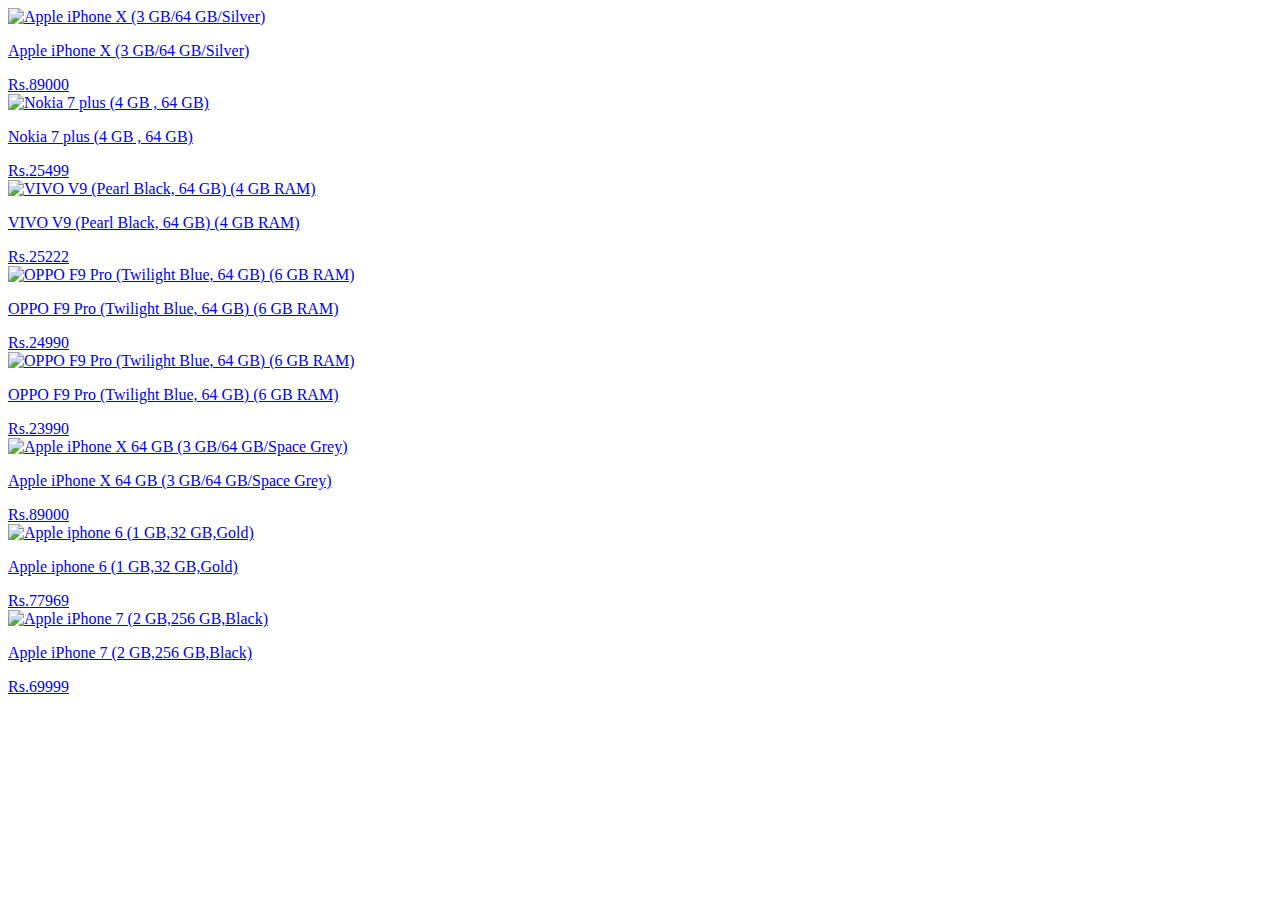
==== lectures/10/quiz3.html @ 4e2387fa "lec9" ====
<!DOCTYPE html>
<html lang="en">
<head>
    <meta charset="UTF-8">
    <title>Quiz 3</title>
</head>
<body>
<a href="/apple-iphone-x-3-gb-64-gb-silver-133155694.html" target="_blank">
    <div class="img_section">
        <img width="200" height="200" border="0" title="Apple iPhone X (3 GB/64 GB/Silver)" alt="Apple iPhone X (3 GB/64 GB/Silver)" src="https://cdn.shopclues.com/images/thumbnails/76991/200/200/132828183-76991263-1515150242.jpg" data-img="https://cdn.shopclues.com/images/thumbnails/76991/200/200/132828183-76991263-1515150242.jpg" id="det_img_132828183" class="">
    </div>
    <p>Apple iPhone X (3 GB/64 GB/Silver)</p>
    <div class="prd_p_section">
        <div class="ori_price">
            <span class="p_price">Rs.89000  </span>
        </div>
    </div>
</a>
<a href="/nokia-7-plus-140446941.html" target="_blank">
    <div class="img_section">
        <img width="200" height="200" border="0" title="Nokia  7 plus (4 GB , 64 GB)" alt="Nokia  7 plus (4 GB , 64 GB)" src="https://cdn.shopclues.com/images1/thumbnails/91595/200/200/140446941-91595847-1535453831.jpg" data-img="https://cdn.shopclues.com/images1/thumbnails/91595/200/200/140446941-91595847-1535453831.jpg" id="det_img_140446941" class="">
    </div>
    <div class="badge surety" badgeid="surety">
        <i></i>
    </div>
    <p>Nokia  7 plus (4 GB , 64 GB)</p>
    <div class="prd_p_section">
        <div class="ori_price">
            <span class="p_price">Rs.25499</span>
        </div>
    </div>
</a>
<a href="/vivo-v9-pearl-black-64-gb-4-gb-ram-142098529.html" target="_blank">
    <div class="img_section">
        <img width="200" height="200" border="0" title="VIVO V9 (Pearl Black, 64 GB)  (4 GB RAM)" alt="VIVO V9 (Pearl Black, 64 GB)  (4 GB RAM)" src="https://cdn.shopclues.com/images1/thumbnails/94358/200/200/142098529-94358042-1540975751.jpg" data-img="https://cdn.shopclues.com/images1/thumbnails/94358/200/200/142098529-94358042-1540975751.jpg" id="det_img_142098529" class="">
    </div>
    <p>VIVO V9 (Pearl Black, 64 GB)  (4 GB RAM)</p>
    <div class="prd_p_section">
        <div class="ori_price">
            <span class="p_price">Rs.25222 </span>
        </div>
    </div>
</a>
<a href="/oppo-f9-pro-twilight-blue-64-gb-6-gb-ram-142098391.html" target="_blank">
    <div class="img_section">
        <img width="200" height="200" border="0" title="OPPO F9 Pro (Twilight Blue, 64 GB)  (6 GB RAM)" alt="OPPO F9 Pro (Twilight Blue, 64 GB)  (6 GB RAM)" src="https://cdn.shopclues.com/images1/thumbnails/94357/200/200/142098391-94357804-1540975346.jpg" data-img="https://cdn.shopclues.com/images1/thumbnails/94357/200/200/142098391-94357804-1540975346.jpg" id="det_img_142098391" class="">
    </div>
    <p>OPPO F9 Pro (Twilight Blue, 64 GB)  (6 GB RAM)</p>
    <div class="prd_p_section">
        <div class="ori_price">
            <span class="p_price">Rs.24990</span>
        </div>
    </div>
</a>
<a href="/oppo-f9-pro-twilight-blue-64-gb-6-gb-ram-141946781.html" target="_blank">
    <div class="img_section">
        <img width="200" height="200" border="0" title="OPPO F9 Pro (Twilight Blue, 64 GB)  (6 GB RAM)" alt="OPPO F9 Pro (Twilight Blue, 64 GB)  (6 GB RAM)" src="https://cdn.shopclues.com/images1/thumbnails/94182/200/200/141946781-94182619-1540535062.jpg" data-img="https://cdn.shopclues.com/images1/thumbnails/94182/200/200/141946781-94182619-1540535062.jpg" id="det_img_141946781" class="">
    </div>
    <p>OPPO F9 Pro (Twilight Blue, 64 GB)  (6 GB RAM)</p>
    <div class="prd_p_section">
        <div class="ori_price">
            <span class="p_price">Rs.23990 </span>
        </div>
    </div>
</a>
<a href="/apple-iphone-x-64-gb-3-gb-64-gb-space-grey-133155873.html" target="_blank">
    <div class="img_section">
        <img width="200" height="200" border="0" title="Apple iPhone X 64 GB (3 GB/64 GB/Space Grey)" alt="Apple iPhone X 64 GB (3 GB/64 GB/Space Grey)" src="https://cdn.shopclues.com/images1/thumbnails/89690/200/200/139707635-89690595-1530682500.jpg" data-img="https://cdn.shopclues.com/images1/thumbnails/89690/200/200/139707635-89690595-1530682500.jpg" id="det_img_139707635" class="">
    </div>
    <p>Apple iPhone X 64 GB (3 GB/64 GB/Space Grey)</p>
    <div class="prd_p_section">
        <div class="ori_price">
            <span class="p_price">Rs.89000  </span>
        </div>
    </div>
</a>
<a href="/apple-iphone-6-1-gb-32-gb-gold-133075548.html" target="_blank">
    <div class="img_section">
        <img width="200" height="200" border="0" title="Apple iphone 6  (1 GB,32 GB,Gold)" alt="Apple iphone 6  (1 GB,32 GB,Gold)" src="https://cdn.shopclues.com/images/thumbnails/90171/200/200/132602169129367627120952537appleiphone632gbspacegrey1491302819149674555415069407141514480494.jpg" data-img="https://cdn.shopclues.com/images/thumbnails/90171/200/200/132602169129367627120952537appleiphone632gbspacegrey1491302819149674555415069407141514480494.jpg" id="det_img_132602169" class="">
    </div>
    <p>Apple iphone 6  (1 GB,32 GB,Gold)</p>
    <div class="prd_p_section">
        <div class="ori_price">
            <span class="p_price">Rs.77969                                             </span>
        </div>

    </div>
</a>
<a href="/apple-iphone-7-2-gb256-gbblack-124010172.html" target="_blank">
    <div class="img_section">
        <img width="200" height="200" border="0" title="Apple iPhone 7 (2 GB,256 GB,Black)" alt="Apple iPhone 7 (2 GB,256 GB,Black)" src="https://cdn.shopclues.com/images/thumbnails/78556/200/200/12380849310198065241xPMwRnmCL15003001751500378641.jpg" data-img="https://cdn.shopclues.com/images/thumbnails/78556/200/200/12380849310198065241xPMwRnmCL15003001751500378641.jpg" id="det_img_127264950" class="">
    </div>
    <p>Apple iPhone 7 (2 GB,256 GB,Black)</p>
    <div class="prd_p_section">
        <div class="ori_price">
            <span class="p_price">Rs.69999  </span>
        </div>
    </div>
</a>
</body>
</html>
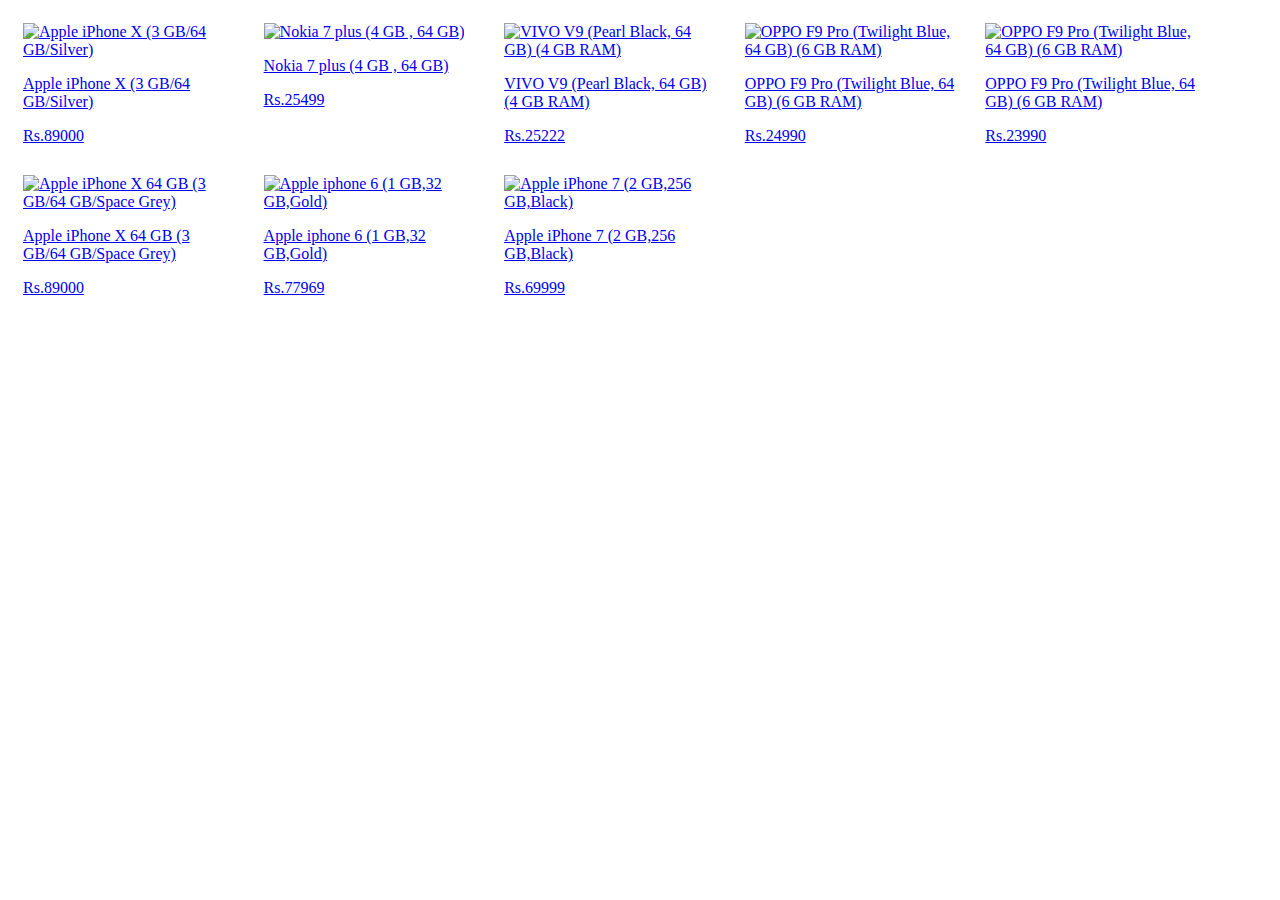
==== commit f4c52f7f: "quiz 3" ====
--- a/lectures/10/quiz3.html
+++ b/lectures/10/quiz3.html
@@ -3,99 +3,118 @@
 <head>
     <meta charset="UTF-8">
     <title>Quiz 3</title>
+
+    <meta name="viewport" content="width=device-width, initial-scale=1.0">
+    <link rel="stylesheet" href="css/style.css">
 </head>
 <body>
-<a href="/apple-iphone-x-3-gb-64-gb-silver-133155694.html" target="_blank">
-    <div class="img_section">
-        <img width="200" height="200" border="0" title="Apple iPhone X (3 GB/64 GB/Silver)" alt="Apple iPhone X (3 GB/64 GB/Silver)" src="https://cdn.shopclues.com/images/thumbnails/76991/200/200/132828183-76991263-1515150242.jpg" data-img="https://cdn.shopclues.com/images/thumbnails/76991/200/200/132828183-76991263-1515150242.jpg" id="det_img_132828183" class="">
-    </div>
-    <p>Apple iPhone X (3 GB/64 GB/Silver)</p>
-    <div class="prd_p_section">
-        <div class="ori_price">
-            <span class="p_price">Rs.89000  </span>
+<div class="col-sm-6 col-md-4 col-lg-3 col-xl-2">
+    <a href="/apple-iphone-x-3-gb-64-gb-silver-133155694.html" target="_blank">
+        <div class="img_section">
+            <img width="200" height="200" border="0" title="Apple iPhone X (3 GB/64 GB/Silver)" alt="Apple iPhone X (3 GB/64 GB/Silver)" src="https://cdn.shopclues.com/images/thumbnails/76991/200/200/132828183-76991263-1515150242.jpg" data-img="https://cdn.shopclues.com/images/thumbnails/76991/200/200/132828183-76991263-1515150242.jpg" id="det_img_132828183" class="">
         </div>
-    </div>
-</a>
-<a href="/nokia-7-plus-140446941.html" target="_blank">
-    <div class="img_section">
-        <img width="200" height="200" border="0" title="Nokia  7 plus (4 GB , 64 GB)" alt="Nokia  7 plus (4 GB , 64 GB)" src="https://cdn.shopclues.com/images1/thumbnails/91595/200/200/140446941-91595847-1535453831.jpg" data-img="https://cdn.shopclues.com/images1/thumbnails/91595/200/200/140446941-91595847-1535453831.jpg" id="det_img_140446941" class="">
-    </div>
-    <div class="badge surety" badgeid="surety">
-        <i></i>
-    </div>
-    <p>Nokia  7 plus (4 GB , 64 GB)</p>
-    <div class="prd_p_section">
-        <div class="ori_price">
-            <span class="p_price">Rs.25499</span>
+        <p>Apple iPhone X (3 GB/64 GB/Silver)</p>
+        <div class="prd_p_section">
+            <div class="ori_price">
+                <span class="p_price">Rs.89000  </span>
+            </div>
         </div>
-    </div>
-</a>
-<a href="/vivo-v9-pearl-black-64-gb-4-gb-ram-142098529.html" target="_blank">
-    <div class="img_section">
-        <img width="200" height="200" border="0" title="VIVO V9 (Pearl Black, 64 GB)  (4 GB RAM)" alt="VIVO V9 (Pearl Black, 64 GB)  (4 GB RAM)" src="https://cdn.shopclues.com/images1/thumbnails/94358/200/200/142098529-94358042-1540975751.jpg" data-img="https://cdn.shopclues.com/images1/thumbnails/94358/200/200/142098529-94358042-1540975751.jpg" id="det_img_142098529" class="">
-    </div>
-    <p>VIVO V9 (Pearl Black, 64 GB)  (4 GB RAM)</p>
-    <div class="prd_p_section">
-        <div class="ori_price">
-            <span class="p_price">Rs.25222 </span>
+    </a>
+</div>
+<div class="col-sm-6 col-md-4 col-lg-3 col-xl-2">
+    <a href="/nokia-7-plus-140446941.html" target="_blank">
+        <div class="img_section">
+            <img width="200" height="200" border="0" title="Nokia  7 plus (4 GB , 64 GB)" alt="Nokia  7 plus (4 GB , 64 GB)" src="https://cdn.shopclues.com/images1/thumbnails/91595/200/200/140446941-91595847-1535453831.jpg" data-img="https://cdn.shopclues.com/images1/thumbnails/91595/200/200/140446941-91595847-1535453831.jpg" id="det_img_140446941" class="">
         </div>
-    </div>
-</a>
-<a href="/oppo-f9-pro-twilight-blue-64-gb-6-gb-ram-142098391.html" target="_blank">
-    <div class="img_section">
-        <img width="200" height="200" border="0" title="OPPO F9 Pro (Twilight Blue, 64 GB)  (6 GB RAM)" alt="OPPO F9 Pro (Twilight Blue, 64 GB)  (6 GB RAM)" src="https://cdn.shopclues.com/images1/thumbnails/94357/200/200/142098391-94357804-1540975346.jpg" data-img="https://cdn.shopclues.com/images1/thumbnails/94357/200/200/142098391-94357804-1540975346.jpg" id="det_img_142098391" class="">
-    </div>
-    <p>OPPO F9 Pro (Twilight Blue, 64 GB)  (6 GB RAM)</p>
-    <div class="prd_p_section">
-        <div class="ori_price">
-            <span class="p_price">Rs.24990</span>
+        <div class="badge surety" badgeid="surety">
+            <i></i>
         </div>
-    </div>
-</a>
-<a href="/oppo-f9-pro-twilight-blue-64-gb-6-gb-ram-141946781.html" target="_blank">
-    <div class="img_section">
-        <img width="200" height="200" border="0" title="OPPO F9 Pro (Twilight Blue, 64 GB)  (6 GB RAM)" alt="OPPO F9 Pro (Twilight Blue, 64 GB)  (6 GB RAM)" src="https://cdn.shopclues.com/images1/thumbnails/94182/200/200/141946781-94182619-1540535062.jpg" data-img="https://cdn.shopclues.com/images1/thumbnails/94182/200/200/141946781-94182619-1540535062.jpg" id="det_img_141946781" class="">
-    </div>
-    <p>OPPO F9 Pro (Twilight Blue, 64 GB)  (6 GB RAM)</p>
-    <div class="prd_p_section">
-        <div class="ori_price">
-            <span class="p_price">Rs.23990 </span>
+        <p>Nokia  7 plus (4 GB , 64 GB)</p>
+        <div class="prd_p_section">
+            <div class="ori_price">
+                <span class="p_price">Rs.25499</span>
+            </div>
         </div>
-    </div>
-</a>
-<a href="/apple-iphone-x-64-gb-3-gb-64-gb-space-grey-133155873.html" target="_blank">
-    <div class="img_section">
-        <img width="200" height="200" border="0" title="Apple iPhone X 64 GB (3 GB/64 GB/Space Grey)" alt="Apple iPhone X 64 GB (3 GB/64 GB/Space Grey)" src="https://cdn.shopclues.com/images1/thumbnails/89690/200/200/139707635-89690595-1530682500.jpg" data-img="https://cdn.shopclues.com/images1/thumbnails/89690/200/200/139707635-89690595-1530682500.jpg" id="det_img_139707635" class="">
-    </div>
-    <p>Apple iPhone X 64 GB (3 GB/64 GB/Space Grey)</p>
-    <div class="prd_p_section">
-        <div class="ori_price">
-            <span class="p_price">Rs.89000  </span>
+    </a>
+</div>
+<div class="col-sm-6 col-md-4 col-lg-3 col-xl-2">
+    <a href="/vivo-v9-pearl-black-64-gb-4-gb-ram-142098529.html" target="_blank">
+        <div class="img_section">
+            <img width="200" height="200" border="0" title="VIVO V9 (Pearl Black, 64 GB)  (4 GB RAM)" alt="VIVO V9 (Pearl Black, 64 GB)  (4 GB RAM)" src="https://cdn.shopclues.com/images1/thumbnails/94358/200/200/142098529-94358042-1540975751.jpg" data-img="https://cdn.shopclues.com/images1/thumbnails/94358/200/200/142098529-94358042-1540975751.jpg" id="det_img_142098529" class="">
         </div>
-    </div>
-</a>
-<a href="/apple-iphone-6-1-gb-32-gb-gold-133075548.html" target="_blank">
-    <div class="img_section">
-        <img width="200" height="200" border="0" title="Apple iphone 6  (1 GB,32 GB,Gold)" alt="Apple iphone 6  (1 GB,32 GB,Gold)" src="https://cdn.shopclues.com/images/thumbnails/90171/200/200/132602169129367627120952537appleiphone632gbspacegrey1491302819149674555415069407141514480494.jpg" data-img="https://cdn.shopclues.com/images/thumbnails/90171/200/200/132602169129367627120952537appleiphone632gbspacegrey1491302819149674555415069407141514480494.jpg" id="det_img_132602169" class="">
-    </div>
-    <p>Apple iphone 6  (1 GB,32 GB,Gold)</p>
-    <div class="prd_p_section">
-        <div class="ori_price">
-            <span class="p_price">Rs.77969                                             </span>
+        <p>VIVO V9 (Pearl Black, 64 GB)  (4 GB RAM)</p>
+        <div class="prd_p_section">
+            <div class="ori_price">
+                <span class="p_price">Rs.25222 </span>
+            </div>
         </div>
+    </a>
+</div>
+<div class="col-sm-6 col-md-4 col-lg-3 col-xl-2">
+    <a href="/oppo-f9-pro-twilight-blue-64-gb-6-gb-ram-142098391.html" target="_blank">
+        <div class="img_section">
+            <img width="200" height="200" border="0" title="OPPO F9 Pro (Twilight Blue, 64 GB)  (6 GB RAM)" alt="OPPO F9 Pro (Twilight Blue, 64 GB)  (6 GB RAM)" src="https://cdn.shopclues.com/images1/thumbnails/94357/200/200/142098391-94357804-1540975346.jpg" data-img="https://cdn.shopclues.com/images1/thumbnails/94357/200/200/142098391-94357804-1540975346.jpg" id="det_img_142098391" class="">
+        </div>
+        <p>OPPO F9 Pro (Twilight Blue, 64 GB)  (6 GB RAM)</p>
+        <div class="prd_p_section">
+            <div class="ori_price">
+                <span class="p_price">Rs.24990</span>
+            </div>
+        </div>
+    </a>
+</div>
+<div class="col-sm-6 col-md-4 col-lg-3 col-xl-2">
+    <a href="/oppo-f9-pro-twilight-blue-64-gb-6-gb-ram-141946781.html" target="_blank">
+        <div class="img_section">
+            <img width="200" height="200" border="0" title="OPPO F9 Pro (Twilight Blue, 64 GB)  (6 GB RAM)" alt="OPPO F9 Pro (Twilight Blue, 64 GB)  (6 GB RAM)" src="https://cdn.shopclues.com/images1/thumbnails/94182/200/200/141946781-94182619-1540535062.jpg" data-img="https://cdn.shopclues.com/images1/thumbnails/94182/200/200/141946781-94182619-1540535062.jpg" id="det_img_141946781" class="">
+        </div>
+        <p>OPPO F9 Pro (Twilight Blue, 64 GB)  (6 GB RAM)</p>
+        <div class="prd_p_section">
+            <div class="ori_price">
+                <span class="p_price">Rs.23990 </span>
+            </div>
+        </div>
+    </a>
+</div>
+<div class="col-sm-6 col-md-4 col-lg-3 col-xl-2">
+    <a href="/apple-iphone-x-64-gb-3-gb-64-gb-space-grey-133155873.html" target="_blank">
+        <div class="img_section">
+            <img width="200" height="200" border="0" title="Apple iPhone X 64 GB (3 GB/64 GB/Space Grey)" alt="Apple iPhone X 64 GB (3 GB/64 GB/Space Grey)" src="https://cdn.shopclues.com/images1/thumbnails/89690/200/200/139707635-89690595-1530682500.jpg" data-img="https://cdn.shopclues.com/images1/thumbnails/89690/200/200/139707635-89690595-1530682500.jpg" id="det_img_139707635" class="">
+        </div>
+        <p>Apple iPhone X 64 GB (3 GB/64 GB/Space Grey)</p>
+        <div class="prd_p_section">
+            <div class="ori_price">
+                <span class="p_price">Rs.89000  </span>
+            </div>
+        </div>
+    </a>
+</div>
+<div class="col-sm-6 col-md-4 col-lg-3 col-xl-2">
+    <a href="/apple-iphone-6-1-gb-32-gb-gold-133075548.html" target="_blank">
+        <div class="img_section">
+            <img width="200" height="200" border="0" title="Apple iphone 6  (1 GB,32 GB,Gold)" alt="Apple iphone 6  (1 GB,32 GB,Gold)" src="https://cdn.shopclues.com/images/thumbnails/90171/200/200/132602169129367627120952537appleiphone632gbspacegrey1491302819149674555415069407141514480494.jpg" data-img="https://cdn.shopclues.com/images/thumbnails/90171/200/200/132602169129367627120952537appleiphone632gbspacegrey1491302819149674555415069407141514480494.jpg" id="det_img_132602169" class="">
+        </div>
+        <p>Apple iphone 6  (1 GB,32 GB,Gold)</p>
+        <div class="prd_p_section">
+            <div class="ori_price">
+                <span class="p_price">Rs.77969                                             </span>
+            </div>
 
-    </div>
-</a>
-<a href="/apple-iphone-7-2-gb256-gbblack-124010172.html" target="_blank">
-    <div class="img_section">
-        <img width="200" height="200" border="0" title="Apple iPhone 7 (2 GB,256 GB,Black)" alt="Apple iPhone 7 (2 GB,256 GB,Black)" src="https://cdn.shopclues.com/images/thumbnails/78556/200/200/12380849310198065241xPMwRnmCL15003001751500378641.jpg" data-img="https://cdn.shopclues.com/images/thumbnails/78556/200/200/12380849310198065241xPMwRnmCL15003001751500378641.jpg" id="det_img_127264950" class="">
-    </div>
-    <p>Apple iPhone 7 (2 GB,256 GB,Black)</p>
-    <div class="prd_p_section">
-        <div class="ori_price">
-            <span class="p_price">Rs.69999  </span>
         </div>
-    </div>
-</a>
+    </a>
+</div>
+<div class="col-sm-6 col-md-4 col-lg-3 col-xl-2">
+    <a href="/apple-iphone-7-2-gb256-gbblack-124010172.html" target="_blank">
+        <div class="img_section">
+            <img width="200" height="200" border="0" title="Apple iPhone 7 (2 GB,256 GB,Black)" alt="Apple iPhone 7 (2 GB,256 GB,Black)" src="https://cdn.shopclues.com/images/thumbnails/78556/200/200/12380849310198065241xPMwRnmCL15003001751500378641.jpg" data-img="https://cdn.shopclues.com/images/thumbnails/78556/200/200/12380849310198065241xPMwRnmCL15003001751500378641.jpg" id="det_img_127264950" class="">
+        </div>
+        <p>Apple iPhone 7 (2 GB,256 GB,Black)</p>
+        <div class="prd_p_section">
+            <div class="ori_price">
+                <span class="p_price">Rs.69999  </span>
+            </div>
+        </div>
+    </a>
+</div>
 </body>
 </html>--- a/lectures/10/css/style.css
+++ b/lectures/10/css/style.css
@@ -0,0 +1,77 @@
+{
+    box-sizing: border-box;
+}
+.row::after {
+    content: "";
+    clear: both;
+    display: block;
+}
+[class*="col-"] {
+    float: left;
+    padding: 15px;
+}
+
+[class*="col-"]
+{
+    width: 100%;
+}
+@media only screen and (min-width: 400px)
+{
+    .col-sm-1 {width: 8.33%;}
+    .col-sm-2 {width: 16.66%;}
+    .col-sm-3 {width: 25%;}
+    .col-sm-4 {width: 33.33%;}
+    .col-sm-5 {width: 41.66%;}
+    .col-sm-6 {width: 50%;}
+    .col-sm-7 {width: 58.33%;}
+    .col-sm-8 {width: 66.66%;}
+    .col-sm-9 {width: 75%;}
+    .col-sm-10 {width: 83.33%;}
+    .col-sm-11 {width: 91.66%;}
+    .col-sm-12 {width: 100%;}
+}
+@media only screen and (min-width: 600px)
+{
+    .col-md-1 {width: 8.33%;}
+    .col-md-2 {width: 16.66%;}
+    .col-md-3 {width: 25%;}
+    .col-md-4 {width: 33.33%;}
+    .col-md-5 {width: 41.66%;}
+    .col-md-6 {width: 50%;}
+    .col-md-7 {width: 58.33%;}
+    .col-md-8 {width: 66.66%;}
+    .col-md-9 {width: 75%;}
+    .col-md-10 {width: 83.33%;}
+    .col-md-11 {width: 91.66%;}
+    .col-sm-12 {width: 100%;}
+}
+@media only screen and (min-width: 800px)
+{
+    .col-lg-1 {width: 8.33%;}
+    .col-lg-2 {width: 16.66%;}
+    .col-lg-3 {width: 25%;}
+    .col-lg-4 {width: 33.33%;}
+    .col-lg-5 {width: 41.66%;}
+    .col-lg-6 {width: 50%;}
+    .col-lg-7 {width: 58.33%;}
+    .col-lg-8 {width: 66.66%;}
+    .col-lg-9 {width: 75%;}
+    .col-lg-10 {width: 83.33%;}
+    .col-lg-11 {width: 91.66%;}
+    .col-lg-12 {width: 100%;}
+}
+@media only screen and (min-width: 1000px)
+{
+    .col-xl-1 {width: 8.33%;}
+    .col-xl-2 {width: 16.66%;}
+    .col-xl-3 {width: 25%;}
+    .col-xl-4 {width: 33.33%;}
+    .col-xl-5 {width: 41.66%;}
+    .col-xl-6 {width: 50%;}
+    .col-xl-7 {width: 58.33%;}
+    .col-xl-8 {width: 66.66%;}
+    .col-xl-9 {width: 75%;}
+    .col-xl-10 {width: 83.33%;}
+    .col-xl-11 {width: 91.66%;}
+    .col-xl-12 {width: 100%;}
+}
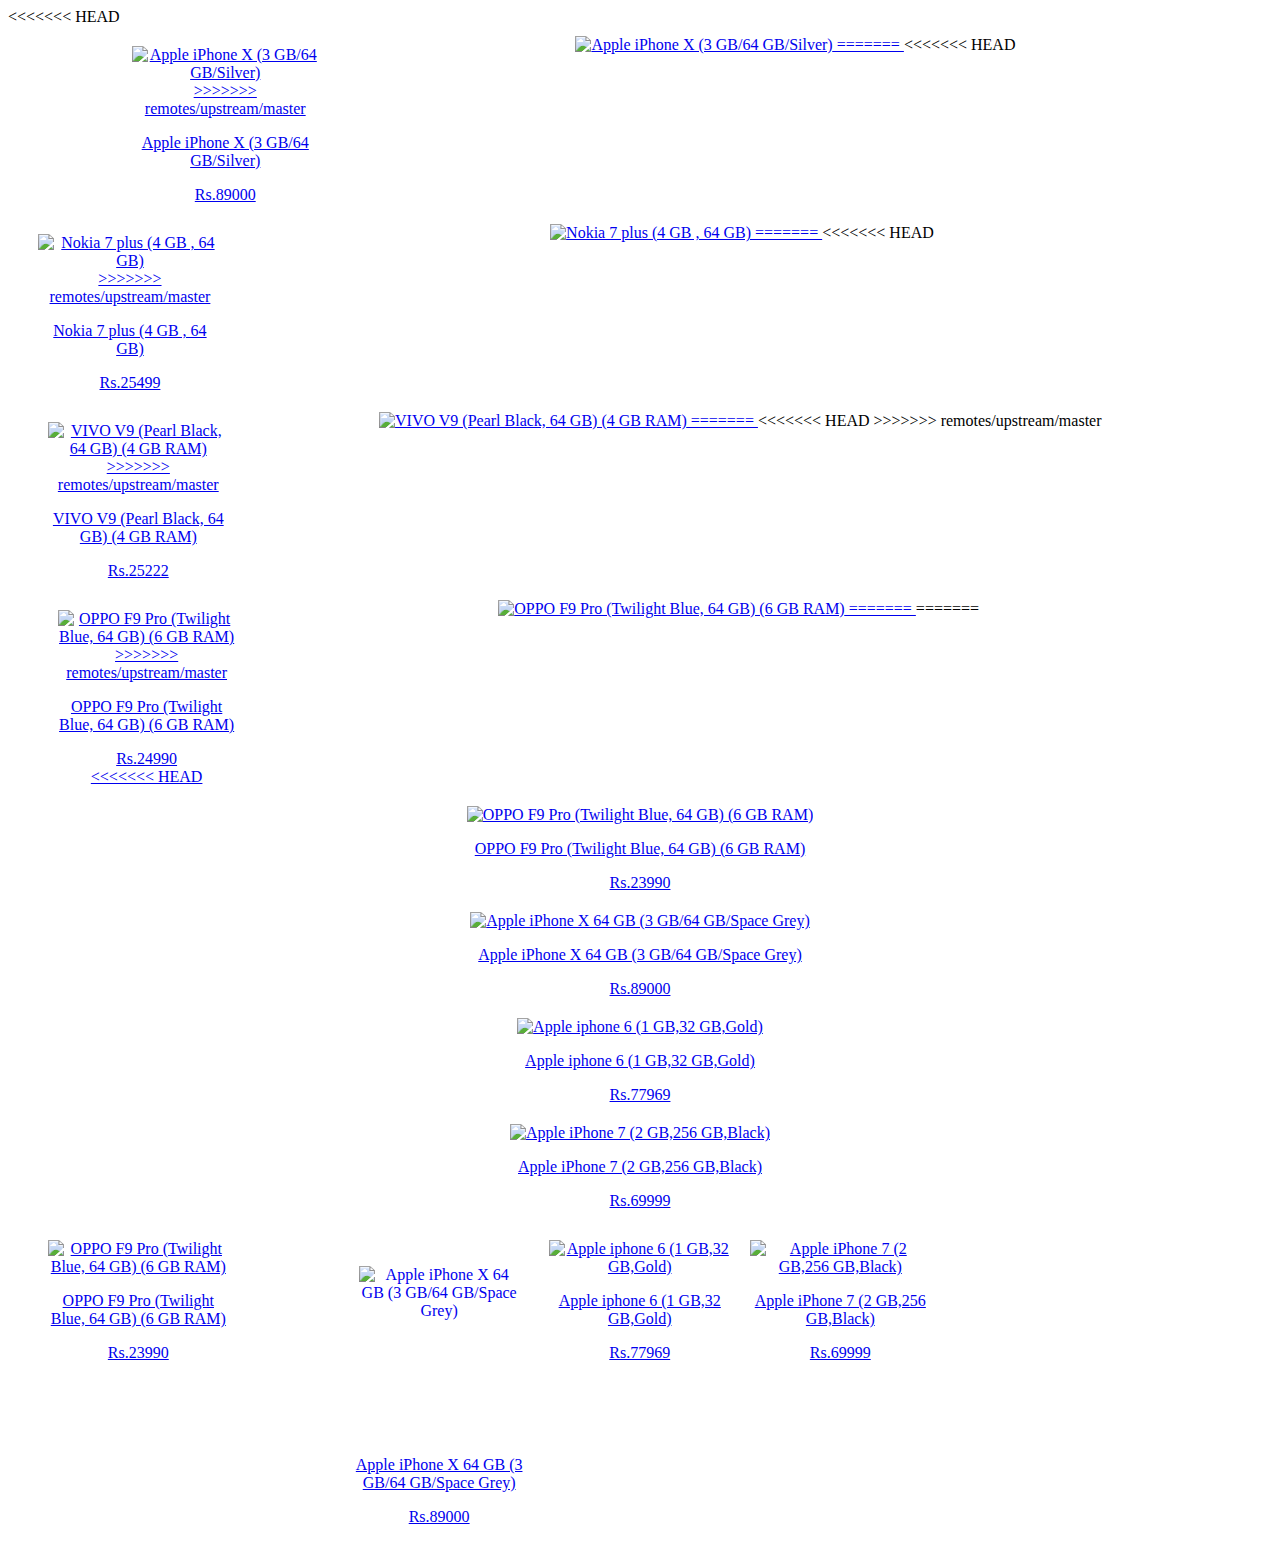
==== commit 07c6a262: "Merge remote-tracking branch 'remotes/upstream/master'" ====
--- a/lectures/10/quiz3.html
+++ b/lectures/10/quiz3.html
@@ -3,6 +3,7 @@
 <head>
     <meta charset="UTF-8">
     <title>Quiz 3</title>
+<<<<<<< HEAD
 
     <meta name="viewport" content="width=device-width, initial-scale=1.0">
     <link rel="stylesheet" href="css/style.css">
@@ -12,6 +13,50 @@
     <a href="/apple-iphone-x-3-gb-64-gb-silver-133155694.html" target="_blank">
         <div class="img_section">
             <img width="200" height="200" border="0" title="Apple iPhone X (3 GB/64 GB/Silver)" alt="Apple iPhone X (3 GB/64 GB/Silver)" src="https://cdn.shopclues.com/images/thumbnails/76991/200/200/132828183-76991263-1515150242.jpg" data-img="https://cdn.shopclues.com/images/thumbnails/76991/200/200/132828183-76991263-1515150242.jpg" id="det_img_132828183" class="">
+=======
+    <meta name="viewport" content="width=device-width, initial-scale=1.0">
+    <style>
+        * {
+            box-sizing: border-box;
+        }
+        .img_section img
+        {
+            max-width: 100%;
+        }
+
+        /* Mobile First Design */
+
+        [class*="col"] {
+            float: left;
+            padding: 10px;
+            width: 100%;
+            text-align: center;
+        }
+        [class*="col"]:hover {
+            box-shadow: 2px 1px 7px 0px rgba(128, 128, 128, 0.5);
+        }
+        @media only screen and (min-width: 400px) {
+            .col {width: 50%;}
+        }
+        @media only screen and (min-width: 600px) {
+            .col {width: 33.33%;}
+        }
+        @media only screen and (min-width: 800px) {
+            .col {width: 25%;}
+        }
+        @media only screen and (min-width: 1000px) {
+            .col {width: 16.66%;}
+            .os-l-1 {margin-left: 8.33%;}
+        }
+
+    </style>
+</head>
+<body>
+<div class="col os-l-1">
+    <a href="/apple-iphone-x-3-gb-64-gb-silver-133155694.html" target="_blank" class="img_box">
+        <div class="img_section">
+            <img height="200" border="0" title="Apple iPhone X (3 GB/64 GB/Silver)" alt="Apple iPhone X (3 GB/64 GB/Silver)" src="https://cdn.shopclues.com/images/thumbnails/76991/200/200/132828183-76991263-1515150242.jpg" data-img="https://cdn.shopclues.com/images/thumbnails/76991/200/200/132828183-76991263-1515150242.jpg" id="det_img_132828183" class="">
+>>>>>>> remotes/upstream/master
         </div>
         <p>Apple iPhone X (3 GB/64 GB/Silver)</p>
         <div class="prd_p_section">
@@ -21,10 +66,17 @@
         </div>
     </a>
 </div>
+<<<<<<< HEAD
 <div class="col-sm-6 col-md-4 col-lg-3 col-xl-2">
     <a href="/nokia-7-plus-140446941.html" target="_blank">
         <div class="img_section">
             <img width="200" height="200" border="0" title="Nokia  7 plus (4 GB , 64 GB)" alt="Nokia  7 plus (4 GB , 64 GB)" src="https://cdn.shopclues.com/images1/thumbnails/91595/200/200/140446941-91595847-1535453831.jpg" data-img="https://cdn.shopclues.com/images1/thumbnails/91595/200/200/140446941-91595847-1535453831.jpg" id="det_img_140446941" class="">
+=======
+<div class="col">
+    <a href="/nokia-7-plus-140446941.html" target="_blank" class="img_box">
+        <div class="img_section">
+            <img height="200" border="0" title="Nokia  7 plus (4 GB , 64 GB)" alt="Nokia  7 plus (4 GB , 64 GB)" src="https://cdn.shopclues.com/images1/thumbnails/91595/200/200/140446941-91595847-1535453831.jpg" data-img="https://cdn.shopclues.com/images1/thumbnails/91595/200/200/140446941-91595847-1535453831.jpg" id="det_img_140446941" class="">
+>>>>>>> remotes/upstream/master
         </div>
         <div class="badge surety" badgeid="surety">
             <i></i>
@@ -37,10 +89,17 @@
         </div>
     </a>
 </div>
+<<<<<<< HEAD
 <div class="col-sm-6 col-md-4 col-lg-3 col-xl-2">
     <a href="/vivo-v9-pearl-black-64-gb-4-gb-ram-142098529.html" target="_blank">
         <div class="img_section">
             <img width="200" height="200" border="0" title="VIVO V9 (Pearl Black, 64 GB)  (4 GB RAM)" alt="VIVO V9 (Pearl Black, 64 GB)  (4 GB RAM)" src="https://cdn.shopclues.com/images1/thumbnails/94358/200/200/142098529-94358042-1540975751.jpg" data-img="https://cdn.shopclues.com/images1/thumbnails/94358/200/200/142098529-94358042-1540975751.jpg" id="det_img_142098529" class="">
+=======
+<div class="col">
+    <a href="/vivo-v9-pearl-black-64-gb-4-gb-ram-142098529.html" target="_blank" class="img_box">
+        <div class="img_section">
+            <img height="200" border="0" title="VIVO V9 (Pearl Black, 64 GB)  (4 GB RAM)" alt="VIVO V9 (Pearl Black, 64 GB)  (4 GB RAM)" src="https://cdn.shopclues.com/images1/thumbnails/94358/200/200/142098529-94358042-1540975751.jpg" data-img="https://cdn.shopclues.com/images1/thumbnails/94358/200/200/142098529-94358042-1540975751.jpg" id="det_img_142098529" class="">
+>>>>>>> remotes/upstream/master
         </div>
         <p>VIVO V9 (Pearl Black, 64 GB)  (4 GB RAM)</p>
         <div class="prd_p_section">
@@ -50,16 +109,24 @@
         </div>
     </a>
 </div>
+<<<<<<< HEAD
 <div class="col-sm-6 col-md-4 col-lg-3 col-xl-2">
     <a href="/oppo-f9-pro-twilight-blue-64-gb-6-gb-ram-142098391.html" target="_blank">
         <div class="img_section">
             <img width="200" height="200" border="0" title="OPPO F9 Pro (Twilight Blue, 64 GB)  (6 GB RAM)" alt="OPPO F9 Pro (Twilight Blue, 64 GB)  (6 GB RAM)" src="https://cdn.shopclues.com/images1/thumbnails/94357/200/200/142098391-94357804-1540975346.jpg" data-img="https://cdn.shopclues.com/images1/thumbnails/94357/200/200/142098391-94357804-1540975346.jpg" id="det_img_142098391" class="">
+=======
+<div class="col">
+    <a href="/oppo-f9-pro-twilight-blue-64-gb-6-gb-ram-142098391.html" target="_blank" class="img_box">
+        <div class="img_section">
+            <img height="200" border="0" title="OPPO F9 Pro (Twilight Blue, 64 GB)  (6 GB RAM)" alt="OPPO F9 Pro (Twilight Blue, 64 GB)  (6 GB RAM)" src="https://cdn.shopclues.com/images1/thumbnails/94357/200/200/142098391-94357804-1540975346.jpg" data-img="https://cdn.shopclues.com/images1/thumbnails/94357/200/200/142098391-94357804-1540975346.jpg" id="det_img_142098391" class="">
+>>>>>>> remotes/upstream/master
         </div>
         <p>OPPO F9 Pro (Twilight Blue, 64 GB)  (6 GB RAM)</p>
         <div class="prd_p_section">
             <div class="ori_price">
                 <span class="p_price">Rs.24990</span>
             </div>
+<<<<<<< HEAD
         </div>
     </a>
 </div>
@@ -116,5 +183,64 @@
         </div>
     </a>
 </div>
+=======
+        </div>
+    </a>
+</div>
+<div class="col">
+    <a href="/oppo-f9-pro-twilight-blue-64-gb-6-gb-ram-141946781.html" target="_blank" class="img_box">
+        <div class="img_section">
+            <img height="200" border="0" title="OPPO F9 Pro (Twilight Blue, 64 GB)  (6 GB RAM)" alt="OPPO F9 Pro (Twilight Blue, 64 GB)  (6 GB RAM)" src="https://cdn.shopclues.com/images1/thumbnails/94182/200/200/141946781-94182619-1540535062.jpg" data-img="https://cdn.shopclues.com/images1/thumbnails/94182/200/200/141946781-94182619-1540535062.jpg" id="det_img_141946781" class="">
+        </div>
+        <p>OPPO F9 Pro (Twilight Blue, 64 GB)  (6 GB RAM)</p>
+        <div class="prd_p_section">
+            <div class="ori_price">
+                <span class="p_price">Rs.23990 </span>
+            </div>
+        </div>
+    </a>
+</div>
+<div class="col os-l-1">
+    <a href="/apple-iphone-x-64-gb-3-gb-64-gb-space-grey-133155873.html" target="_blank" class="img_box">
+        <div class="img_section">
+            <img height="200" border="0" title="Apple iPhone X 64 GB (3 GB/64 GB/Space Grey)" alt="Apple iPhone X 64 GB (3 GB/64 GB/Space Grey)" src="https://cdn.shopclues.com/images1/thumbnails/89690/200/200/139707635-89690595-1530682500.jpg" data-img="https://cdn.shopclues.com/images1/thumbnails/89690/200/200/139707635-89690595-1530682500.jpg" id="det_img_139707635" class="col-a-6 col-b-4">
+        </div>
+        <p>Apple iPhone X 64 GB (3 GB/64 GB/Space Grey)</p>
+        <div class="prd_p_section">
+            <div class="ori_price">
+                <span class="p_price">Rs.89000  </span>
+            </div>
+        </div>
+    </a>
+</div>
+<div class="col">
+    <a href="/apple-iphone-6-1-gb-32-gb-gold-133075548.html" target="_blank" class="img_box">
+        <div class="img_section">
+            <img height="200" border="0" title="Apple iphone 6  (1 GB,32 GB,Gold)" alt="Apple iphone 6  (1 GB,32 GB,Gold)" src="https://cdn.shopclues.com/images/thumbnails/90171/200/200/132602169129367627120952537appleiphone632gbspacegrey1491302819149674555415069407141514480494.jpg" data-img="https://cdn.shopclues.com/images/thumbnails/90171/200/200/132602169129367627120952537appleiphone632gbspacegrey1491302819149674555415069407141514480494.jpg" id="det_img_132602169" class="">
+        </div>
+        <p>Apple iphone 6  (1 GB,32 GB,Gold)</p>
+        <div class="prd_p_section">
+            <div class="ori_price">
+                <span class="p_price">Rs.77969                                             </span>
+            </div>
+
+        </div>
+    </a>
+</div>
+<div class="col">
+    <a href="/apple-iphone-7-2-gb256-gbblack-124010172.html" target="_blank" class="img_box">
+        <div class="img_section">
+            <img height="200" border="0" title="Apple iPhone 7 (2 GB,256 GB,Black)" alt="Apple iPhone 7 (2 GB,256 GB,Black)" src="https://cdn.shopclues.com/images/thumbnails/78556/200/200/12380849310198065241xPMwRnmCL15003001751500378641.jpg" data-img="https://cdn.shopclues.com/images/thumbnails/78556/200/200/12380849310198065241xPMwRnmCL15003001751500378641.jpg" id="det_img_127264950" class="">
+        </div>
+        <p>Apple iPhone 7 (2 GB,256 GB,Black)</p>
+        <div class="prd_p_section">
+            <div class="ori_price">
+                <span class="p_price">Rs.69999  </span>
+            </div>
+        </div>
+    </a>
+</div>
+
+>>>>>>> remotes/upstream/master
 </body>
 </html>